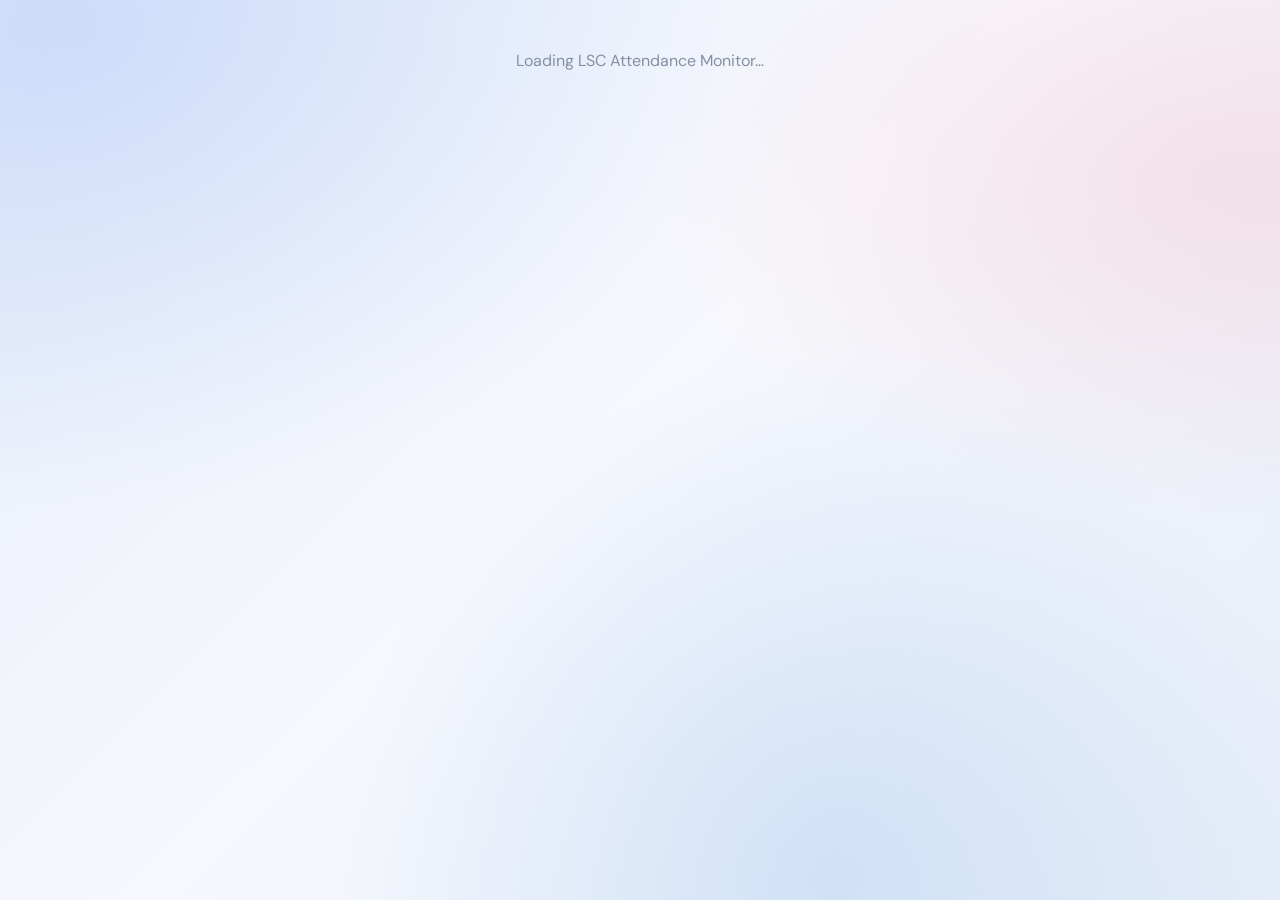
==== login.html @ c64cc346 "Release direct-to-cashier reservation QR scanning and updated navigation: login.html" ====
<!doctype html>
<html lang="en"><head>
<meta charset="UTF-8"><meta name="viewport" content="width=device-width,initial-scale=1">
<meta name="theme-color" content="#152645">
<link rel="icon" type="image/png" href="./assets/lsc-glass-logo.png?v=2">
<meta name="description" content="LSC Official and Class Mayor attendance monitoring portal">
<title>LSC Official & Class Mayor Login | BulSU Laboratory High School</title>
<link rel="preconnect" href="https://fonts.googleapis.com"><link rel="preconnect" href="https://fonts.gstatic.com" crossorigin>
<link href="https://fonts.googleapis.com/css2?family=DM+Sans:wght@400;500;600;700;800&family=Outfit:wght@400;500;600;700;800&display=swap" rel="stylesheet">
<style>
:root{--navy:#152645;--navy2:#20365e;--blue:#3d65df;--blueLight:#eaf0ff;--ink:#19273c;--muted:#738099;--edge:#e4eaf3;--surface:#fff;--bg:#f5f7fb;--green:#159c79;--greenLight:#e9fbf5;--orange:#e18c27;--orangeLight:#fff4e7;--radius:18px;font-family:'DM Sans',system-ui,sans-serif;color:var(--ink)}
*{box-sizing:border-box}body{margin:0;background:var(--bg)}button,input,select{font:inherit}button{cursor:pointer}button:disabled{opacity:.5;cursor:not-allowed}input,select{outline:none}input:focus,select:focus{border-color:var(--blue)!important;box-shadow:0 0 0 3px #3d65df1b}a{color:var(--blue)}
h1,h2,h3,p{margin:0}h1,h2,h3,.brand-title{font-family:Outfit,sans-serif}h1{font-size:32px;letter-spacing:-.8px}h2{font-size:24px;letter-spacing:-.45px}h3{font-size:18px}
.muted{color:var(--muted)}.small{font-size:13px}.tiny{font-size:11px}.eyebrow{font-size:11px;letter-spacing:1.7px;text-transform:uppercase;font-weight:800;color:var(--blue)}.strong{font-weight:800}.mono{font-variant-numeric:tabular-nums;font-feature-settings:'tnum'}
.shell{display:flex;min-height:100vh}.sidebar{width:264px;min-width:264px;background:var(--navy);color:#fff;padding:26px 16px;display:flex;flex-direction:column;gap:28px;position:sticky;top:0;height:100vh}.lsc-logo{height:52px;width:40px;object-fit:contain;display:block;flex:none}.brand{display:flex;align-items:center;gap:12px;padding:5px 12px}.mark{height:44px;width:44px;border-radius:13px;background:linear-gradient(145deg,#fff,#dae6ff);color:#183e85;display:grid;place-items:center;font-family:Outfit;font-size:18px;font-weight:800;box-shadow:0 7px 18px #09162d66;flex-shrink:0}.brand-title{font-size:17px;font-weight:800}.brand-sub{font-size:10px;letter-spacing:.8px;color:#adbddb}.nav-section{color:#89a0c9;padding:8px 13px;font-size:10px;letter-spacing:1.6px;font-weight:800}.nav{display:grid;gap:6px}.nav-btn{background:transparent;border:none;color:#aebcdb;text-align:left;padding:13px 15px;border-radius:11px;display:flex;gap:12px;align-items:center;font-weight:700;font-size:14px;width:100%}.nav-btn:hover{background:#ffffff14;color:#fff}.nav-btn.active{background:#4666bc;color:white}.nav-ico{font-size:18px;width:24px;text-align:center}.sidebar-foot{margin-top:auto;padding:18px 12px;border-top:1px solid #ffffff24}.sidebar-foot .small{color:#aebcdb;line-height:1.5}.side-signout{margin-top:13px;background:#ffffff12;color:#dfe9ff;border:1px solid #ffffff24;border-radius:10px;padding:10px 16px;width:100%;text-align:left}
.main{flex:1;min-width:0}.top{height:82px;background:#fff;border-bottom:1px solid var(--edge);display:flex;justify-content:space-between;align-items:center;padding:0 35px;gap:15px}.top-left{display:flex;align-items:center;gap:10px}.top-title{font-weight:800;font-size:15px}.tag{display:inline-flex;align-items:center;gap:8px;border-radius:99px;background:#eff4fb;color:#425777;padding:9px 13px;font-size:12px;font-weight:800}.tag .dot{width:7px;height:7px;border-radius:50%;background:#27b991}.top-time{font-size:13px;color:#677692;font-weight:700}.content{max-width:1380px;margin:0 auto;padding:32px 36px 50px}.page-header{display:flex;justify-content:space-between;align-items:flex-end;gap:14px;margin-bottom:27px}.page-header p{margin-top:7px;color:var(--muted);font-size:14px}.card{background:var(--surface);border:1px solid var(--edge);border-radius:var(--radius);box-shadow:0 7px 26px #1b34550a}.pad{padding:26px}.btn{border:0;border-radius:11px;background:var(--blue);color:#fff;padding:12px 18px;font-weight:800;display:inline-flex;gap:9px;align-items:center;justify-content:center;font-size:13px}.btn:hover{filter:brightness(.95)}.btn-secondary{background:#edf2fb;color:#345183}.btn-light{background:white;color:var(--navy);border:1px solid #dce4f2}.btn-danger{background:#fff0ef;color:#be3838}.btn-quiet{background:transparent;color:var(--blue)}.field{display:grid;gap:8px;font-size:12px;font-weight:800;color:#647590}.field input,.field select{width:100%;height:46px;background:#fff;border:1px solid #dbe2ee;border-radius:10px;padding:0 14px;color:#213653}.field-row{display:grid;grid-template-columns:1fr 1fr;gap:15px}.form-actions{display:flex;justify-content:flex-end;gap:9px;margin-top:21px}.stats{display:grid;grid-template-columns:repeat(4,1fr);gap:17px}.stat{padding:23px}.stat-ico{height:43px;width:43px;display:grid;place-items:center;background:var(--blueLight);border-radius:12px;color:var(--blue);font-size:20px;margin-bottom:23px}.stat-num{font:800 33px Outfit,sans-serif;letter-spacing:-1px;margin:8px 0}.stat-label{font-size:12px;font-weight:800;color:#77859b}.stat-foot{font-size:11px;color:#8792a7}.two-col{display:grid;grid-template-columns:1.5fr 1fr;gap:20px;margin-top:22px}.section-title{display:flex;align-items:center;justify-content:space-between;gap:12px;margin-bottom:20px}.table-wrap{overflow-x:auto}.table{border-collapse:collapse;width:100%;font-size:13px}.table th{text-align:left;padding:13px 14px;color:#8b97aa;font-size:10px;letter-spacing:1.1px;text-transform:uppercase;background:#f7f9fc;white-space:nowrap}.table td{border-bottom:1px solid #edf0f5;padding:14px;white-space:nowrap}.table tbody tr:last-child td{border-bottom:0}.badge{display:inline-flex;align-items:center;border-radius:999px;padding:6px 11px;background:var(--greenLight);color:#078765;font-weight:800;font-size:11px;letter-spacing:.3px}.badge.out{background:var(--orangeLight);color:#ae6b19}.badge.off{background:#f2f4f7;color:#7e879a}.empty{padding:50px 15px;text-align:center;color:#8490a3}.empty-icon{font-size:40px;margin-bottom:15px}
.kiosk-layout{display:grid;grid-template-columns:minmax(0,1fr) 345px;gap:23px;align-items:start}.kiosk-main{text-align:center;padding:45px clamp(20px,5vw,70px);min-height:560px}.kiosk-icon{width:72px;height:72px;border-radius:19px;display:grid;place-items:center;margin:0 auto 22px;background:#edf3ff;color:#3966de;font-size:30px}.kiosk-main h2{font-size:29px}.kiosk-main>p{margin:10px 0 30px;color:var(--muted);font-size:14px}.id-input{font:800 clamp(24px,3vw,36px) Outfit,sans-serif;text-align:center;letter-spacing:3px;border:2px solid #e3e9f2;width:min(100%,460px);height:80px;border-radius:16px;color:var(--navy);background:#fbfcff}.keypad{display:grid;grid-template-columns:repeat(3,1fr);gap:11px;margin:19px auto 20px;max-width:360px}.key{border:1px solid #e0e6f0;background:#fff;color:#27405d;border-radius:12px;height:54px;font:800 21px Outfit,sans-serif;box-shadow:0 2px 4px #1a33480b}.key:hover{background:#f1f5ff}.key.alt{background:#eef2f8;font-size:14px}.btn-record{height:55px;min-width:260px;font-size:15px}.kiosk-side{padding:25px}.kiosk-side h3{margin-bottom:16px}.info{display:flex;align-items:flex-start;gap:12px;margin-bottom:22px}.info .bubble{height:37px;width:37px;border-radius:10px;background:#edf2fc;color:var(--blue);display:grid;place-items:center;flex:none}.info strong{font-size:13px}.info p{font-size:12px;color:var(--muted);margin-top:5px;line-height:1.6}.result{border-radius:14px;padding:22px;margin:23px auto 0;max-width:470px;text-align:left;background:var(--greenLight);border:1px solid #c4efdf}.result.out{background:var(--orangeLight);border-color:#ffe0b2}.result.err{background:#fff0f0;border-color:#fad7d7}.result .result-title{font:800 23px Outfit}.result .result-meta{font-size:13px;line-height:1.65;margin-top:8px}
.toolbar{display:flex;gap:10px;align-items:end;flex-wrap:wrap;margin-bottom:20px}.toolbar .field{min-width:200px}.toolbar .search{flex:1;min-width:180px}.tools-gap{flex:1}.table-actions{display:flex;gap:6px}.linkbtn{border:0;background:#eef3fc;border-radius:8px;color:#395a9a;font-weight:800;padding:7px 11px;font-size:11px}.notice{border:1px solid #d6e2f4;border-radius:12px;background:#f0f5ff;color:#4b6489;padding:14px 18px;font-size:12px;line-height:1.6}.notice.warn{background:#fff9ed;border-color:#f5e6be;color:#946d2f}.stack{display:grid;gap:17px}.log-ribbon{background:var(--navy);color:#fff;border-radius:16px;padding:25px;display:flex;justify-content:space-between;align-items:center;gap:12px}.log-ribbon p{color:#b0c2e1;font-size:13px;margin-top:8px}.login{min-height:100vh;display:grid;grid-template-columns:1fr 1fr}.login-art .lsc-logo{height:75px;width:56px}.login-art{background:linear-gradient(130deg,#112341,#203e77 65%,#325fc3);color:#fff;min-height:100vh;padding:64px;display:flex;flex-direction:column;justify-content:space-between;position:relative;overflow:hidden}.login-art:after{content:"";width:520px;height:520px;border:90px solid #ffffff0a;border-radius:50%;position:absolute;right:-210px;bottom:-250px}.login-art .big{font:800 clamp(37px,4.5vw,65px)/1.05 Outfit,sans-serif;letter-spacing:-2px;max-width:550px;margin:20px 0}.login-art p{max-width:420px;color:#b8cbea;line-height:1.7}.login-side{min-height:100vh;display:grid;place-items:center;padding:32px}.login-box{width:min(100%,420px)}.login-box h1{margin:16px 0 10px}.login-box>p{color:var(--muted);font-size:14px;line-height:1.6;margin-bottom:28px}.login-box form{display:grid;gap:18px}.login-box .btn{width:100%;height:49px}.login-footer{font-size:11px;color:#8794a9;line-height:1.6;margin-top:23px}.hidden{display:none!important}.hamb{display:none}.modal-backdrop{position:fixed;inset:0;background:#11234185;z-index:20;display:grid;place-items:center;padding:20px}.modal{width:min(100%,530px);max-height:90vh;overflow:auto;background:#fff;border-radius:20px;padding:27px;box-shadow:0 20px 60px #050d1d50}.modal-header{display:flex;align-items:center;justify-content:space-between;margin-bottom:24px}.modal-close{border:0;background:#eef1f7;color:#426080;border-radius:8px;padding:7px 12px}.toast{position:fixed;right:22px;bottom:22px;max-width:400px;z-index:40;background:#1a335c;color:#fff;box-shadow:0 12px 40px #182d4850;border-radius:12px;padding:16px 20px;font-size:13px}.toast.err{background:#ac4141}
@media(max-width:1100px){.stats{grid-template-columns:repeat(2,1fr)}.two-col,.kiosk-layout{grid-template-columns:1fr}.kiosk-side{display:grid;grid-template-columns:repeat(3,1fr);gap:18px}.kiosk-side h3{grid-column:1/-1}.content{padding:28px 22px}.sidebar{width:230px;min-width:230px}}
@media(max-width:760px){.sidebar{position:fixed;z-index:12;transform:translateX(-100%);transition:transform .2s}.sidebar.open{transform:none}.hamb{display:block;background:#eff3fa;border:0;border-radius:10px;padding:9px}.top{padding:0 17px;height:70px}.top .tag{display:none}.content{padding:22px 15px}.page-header{align-items:flex-start;flex-direction:column}.stats{gap:10px}.stat{padding:18px}.stat-num{font-size:28px}.kiosk-main{padding:30px 17px;min-height:0}.kiosk-side{display:block}.login{grid-template-columns:1fr}.login-art{min-height:0;padding:35px 27px}.login-art .big{font-size:29px;letter-spacing:-1px}.login-art p,.login-art .art-bottom{display:none}.login-side{min-height:65vh}.login-box h1{font-size:28px}.field-row{grid-template-columns:1fr}.top-time{font-size:11px}}
[hidden]{display:none!important}
</style>
<link rel="stylesheet" href="./glass.css?v=ios-gearfix-1">
</head><body><div id="app" aria-live="polite"><div class="empty">Loading LSC Attendance Monitor…</div></div>
<script type="module" src="./app.js?v=cashier-direct-qr-v2"></script></body></html>
---- glass.css ----
/* LSC Attendance • Glass Edition. Visual-only layer: no authentication or data logic changes. */
:root{
  --navy:#142b53;--navy2:#193a68;--blue:#315ec8;--blueLight:#e5edff;
  --ink:#172a47;--muted:#62728f;--edge:rgba(255,255,255,.69);--surface:rgba(255,255,255,.64);
  --bg:#e9f0fa;--green:#087f63;--greenLight:rgba(210,247,234,.83);
  --orange:#a65e17;--orangeLight:rgba(255,238,214,.82);--radius:22px;
  --glass-border:1px solid rgba(255,255,255,.77);
  --glass-shadow:0 16px 46px rgba(36,66,117,.105), inset 0 1px 0 rgba(255,255,255,.7);
}
html{scroll-behavior:smooth}
body{
  min-height:100vh;isolation:isolate;color:var(--ink);
  background:radial-gradient(ellipse at 5% 3%,rgba(160,190,250,.38),transparent 39%),
  radial-gradient(ellipse at 97% 20%,rgba(246,171,183,.28),transparent 33%),
  radial-gradient(ellipse at 65% 97%,rgba(153,194,239,.35),transparent 42%),
  linear-gradient(135deg,#e6edf9 0%,#f7f8fd 48%,#e6edf8 100%) fixed;
}
body::before,body::after{content:"";position:fixed;z-index:-1;pointer-events:none;line-height:1;font-family:system-ui;font-weight:400;color:#4e74b7;user-select:none}
body::before{font-size:490px;opacity:.046;top:-230px;right:-150px;transform:rotate(-15deg)}
body::after{font-size:410px;opacity:.038;bottom:-245px;left:-140px;transform:rotate(19deg)}
h1,h2,h3,.brand-title{letter-spacing:-.035em}
h1{font-weight:800} h3{font-weight:750}
.eyebrow{color:#3f62ad;letter-spacing:2px;font-weight:850}
a{color:#3159aa}
button,input,select{transition:box-shadow .2s ease,border-color .2s ease,background-color .2s ease,transform .16s ease}
button:focus-visible,a:focus-visible,input:focus-visible,select:focus-visible{outline:3px solid #b43a57;outline-offset:3px}
button:active:not(:disabled){transform:scale(.98)}
.card,.stat,.modal,.login-box,.live-clock{
  border:var(--glass-border);background:var(--surface);
  box-shadow:var(--glass-shadow);
  -webkit-backdrop-filter:blur(24px) saturate(155%);
  backdrop-filter:blur(24px) saturate(155%);
}
.card{position:relative;overflow:hidden;border-radius:var(--radius)}
.card::before,.stat::before{
  content:"";position:absolute;inset:0 0 auto;height:1px;
  background:linear-gradient(90deg,transparent,rgba(255,255,255,.93),transparent);pointer-events:none
}
.stat:hover,.card:hover{border-color:rgba(255,255,255,.93)}
.btn{border-radius:13px;background:linear-gradient(123deg,#214a9f,#406bd3);color:white;box-shadow:0 8px 19px rgba(42,83,171,.17);font-weight:800}
.btn:hover{filter:brightness(1.045);box-shadow:0 10px 23px rgba(42,83,171,.22)}
.btn-secondary,.btn-light,.btn-quiet{
  background:rgba(245,249,255,.65);color:#294e8f;border:1px solid rgba(255,255,255,.85);
  box-shadow:0 4px 16px rgba(45,76,124,.06)
}
.btn-danger{background:rgba(255,235,238,.85);color:#a92f4b}
.field input,.field select,.id-input,.student-id-field{
  color:#1c3355;background:rgba(255,255,255,.68)!important;
  border:1px solid rgba(161,183,217,.55);
  box-shadow:inset 0 1px 3px rgba(34,67,119,.04)
}
.field input:focus,.field select:focus,.student-id-field:focus,.id-input:focus{
  background:#fff!important;border-color:#446ccb!important;
  box-shadow:0 0 0 4px rgba(58,106,207,.12)!important
}
.notice{background:rgba(237,245,255,.74);border:1px solid rgba(174,199,236,.68);color:#355277;border-radius:14px}
.notice.warn,.station-warning{background:rgba(255,246,229,.86);border:1px solid rgba(221,185,127,.55);color:#82561a}
.badge{background:rgba(211,247,232,.82);color:#07694f}
.badge.out{background:rgba(255,238,207,.88);color:#986015}
.badge.off{background:rgba(230,233,242,.78);color:#657188}
.tag{background:rgba(255,255,255,.59);border:1px solid rgba(255,255,255,.75);color:#35527b}
.tag .dot{box-shadow:0 0 0 4px rgba(31,186,144,.12)}
/* Main application shell */
.shell{gap:14px;padding:12px;align-items:stretch}
.sidebar{
  width:260px;min-width:260px;height:calc(100vh - 24px);top:12px;border-radius:24px;
  padding:25px 14px;overflow-y:auto;
  background:linear-gradient(158deg,rgba(16,41,83,.92),rgba(25,56,106,.83) 65%,rgba(53,77,129,.81));
  border:1px solid rgba(255,255,255,.24);
  box-shadow:0 20px 44px rgba(22,48,90,.22),inset 0 1px 0 rgba(255,255,255,.12);
  -webkit-backdrop-filter:blur(25px);backdrop-filter:blur(25px)
}
.sidebar::after{content:"";position:absolute;right:-76px;bottom:68px;color:rgba(255,255,255,.047);font-size:230px;line-height:1;pointer-events:none}
.sidebar .brand{padding:8px 9px 19px;border-bottom:1px solid rgba(255,255,255,.12)}
.sidebar .brand-title{font-size:17px}
.sidebar .brand-sub{color:#c1d3f2}
.sidebar .lsc-logo{height:59px;width:45px;object-fit:contain;filter:drop-shadow(0 4px 9px rgba(2,16,44,.24))}
.nav-section{color:#b0c8f4;padding-top:15px}
.nav{gap:7px;position:relative;z-index:1}
.nav-btn{color:rgba(228,237,255,.76);border:1px solid transparent;border-radius:13px;padding:13px 14px}
.nav-btn:hover{background:rgba(255,255,255,.14);border-color:rgba(255,255,255,.14);color:white}
.nav-btn.active{background:linear-gradient(110deg,rgba(255,255,255,.25),rgba(255,255,255,.13));border-color:rgba(255,255,255,.25);box-shadow:0 5px 20px rgba(3,22,54,.15),inset 0 1px rgba(255,255,255,.12)}
.nav-ico{color:#d4e5ff}
.sidebar-foot{position:relative;z-index:1;border-color:rgba(255,255,255,.19)}
.sidebar-foot .small{color:#d1def6}
.side-signout{background:rgba(255,255,255,.1);border-color:rgba(255,255,255,.2);color:white}
.main{border-radius:23px;min-width:0}
.top{
  height:74px;position:sticky;top:12px;z-index:9;margin-bottom:5px;
  padding:0 clamp(17px,2.7vw,35px);
  background:rgba(255,255,255,.66);border:1px solid rgba(255,255,255,.8);
  border-radius:19px;box-shadow:0 6px 22px rgba(32,68,115,.07);
  -webkit-backdrop-filter:blur(24px);backdrop-filter:blur(24px)
}
.top-title{font-size:15px;color:#182d4d}
.top-time{color:#687d9c}
.content{padding:31px clamp(16px,2.7vw,38px) 52px}
.page-header{margin-bottom:25px}
.page-header h1{font-size:clamp(26px,2.45vw,37px);color:#172d51}
.page-header p{line-height:1.65;color:#637793}
.stats{gap:16px}
.stat{min-height:183px;padding:24px 24px 22px}
.stat-ico{background:rgba(225,235,255,.77);border:1px solid rgba(255,255,255,.8);color:#355fba;border-radius:14px;margin-bottom:18px}
.stat:nth-child(2) .stat-ico{background:rgba(250,228,233,.8);color:#b63d59}
.stat:nth-child(3) .stat-ico{background:rgba(222,247,239,.8);color:#16856f}
.stat:nth-child(4) .stat-ico{background:rgba(238,227,251,.8);color:#7c58aa}
.stat-num{color:#183660;font-size:36px}
.stat-label{color:#687c99}
.stat-foot{color:#8190a5}
.pad{padding:26px}
.two-col{gap:18px}
.section-title h3{font-size:18px;color:#1c365d}
.table th{background:rgba(230,239,252,.56);color:#536b90}
.table td{border-bottom-color:rgba(166,188,214,.22)}
.table tbody tr:hover{background:rgba(255,255,255,.43)}
.linkbtn{background:rgba(227,239,253,.85);color:#315b9c}
.log-ribbon{
 background:linear-gradient(115deg,rgba(17,48,97,.89),rgba(38,79,148,.85));
 border:1px solid rgba(255,255,255,.34);box-shadow:var(--glass-shadow);
 -webkit-backdrop-filter:blur(17px);backdrop-filter:blur(17px);border-radius:19px
}
.log-ribbon p{color:#d1def3}
.toolbar{align-items:center}
.modal-backdrop{background:rgba(12,28,59,.44);-webkit-backdrop-filter:blur(8px);backdrop-filter:blur(8px)}
.modal{background:rgba(248,251,255,.93);border:1px solid rgba(255,255,255,.9);box-shadow:0 25px 75px rgba(11,35,78,.29)}
.modal-close{background:rgba(223,234,251,.8)}
.toast{background:rgba(25,50,95,.95);border:1px solid rgba(255,255,255,.19);-webkit-backdrop-filter:blur(12px);backdrop-filter:blur(12px)}
/* Email login / Class Mayor / LSC Official portal */
.login{padding:clamp(12px,2vw,28px);gap:clamp(12px,1.4vw,21px);min-height:100vh;align-items:stretch;grid-template-columns:minmax(0,1fr) minmax(0,1fr)}
.login-art{
  min-height:calc(100vh - 2 * clamp(12px,2vw,28px));border-radius:28px;
  background:radial-gradient(circle at 77% 15%,rgba(227,113,144,.29),transparent 35%),
  linear-gradient(137deg,rgba(17,42,83,.96),rgba(36,65,116,.86) 62%,rgba(56,81,126,.76));
  border:1px solid rgba(255,255,255,.28);box-shadow:0 23px 57px rgba(15,46,98,.18);
  -webkit-backdrop-filter:blur(26px);backdrop-filter:blur(26px);
  padding:clamp(28px,5vw,74px)
}
.login-art:before{content:"";font-size:400px;position:absolute;right:-125px;top:20%;line-height:1;color:rgba(255,255,255,.065);pointer-events:none}
.login-art:after{border-width:52px;border-color:rgba(255,255,255,.05);width:410px;height:410px}
.login-art .lsc-logo{height:93px;width:72px;filter:drop-shadow(0 9px 12px rgba(0,0,0,.25))}
.login-art .brand-sub{color:#c7dcfa}
.login-art .big{font-size:clamp(40px,4.4vw,68px);letter-spacing:-2.6px;color:#f7fbff;text-shadow:0 3px 30px rgba(5,22,54,.12)}
.login-art p{color:#d4e1f5;font-size:15px}
.login-side{min-height:0;padding:clamp(16px,3vw,42px)}
.login-box{width:min(100%,480px);padding:clamp(26px,3.3vw,47px);border-radius:27px;background:rgba(255,255,255,.55);box-shadow:0 21px 54px rgba(34,65,117,.12),inset 0 1px rgba(255,255,255,.88)}
.login-box h1{font-size:clamp(29px,2.9vw,41px);color:#162c4c}
.login-box>p{color:#637996}
.login-box form{gap:18px}
.login-box .field input{height:53px;border-radius:13px}
.login-box .btn{height:52px;border-radius:13px}
.login-footer{color:#617894}
.login-box .eyebrow{color:#a03454}
/* Attendance terminal */
body.student-site{
 background:radial-gradient(ellipse at 10% 8%,rgba(176,201,249,.39),transparent 42%),
 radial-gradient(ellipse at 92% 85%,rgba(241,176,192,.34),transparent 43%),
 linear-gradient(138deg,#e9eff9,#f8f9fd 55%,#e4ebf8) fixed
}
.student-header{
  width:calc(100% - clamp(24px,4vw,60px));height:83px;
  margin:clamp(12px,2vw,22px) auto 0;padding:0 clamp(17px,3.4vw,47px);
  border-radius:22px;border:1px solid rgba(255,255,255,.88);
  background:rgba(255,255,255,.64);box-shadow:var(--glass-shadow);
  -webkit-backdrop-filter:blur(25px);backdrop-filter:blur(25px)
}
.student-header .brand-title{color:#183052}
.student-header .brand-sub{color:#6e81a0}
.student-header .lsc-logo{width:46px;height:62px;filter:drop-shadow(0 5px 8px rgba(37,54,96,.18))}
.header-links a{
 display:inline-flex;gap:7px;align-items:center;padding:12px 17px;border-radius:13px;
 color:#284b86;border:1px solid rgba(255,255,255,.82);background:rgba(255,255,255,.47);
 box-shadow:0 4px 14px rgba(43,65,109,.06)
}
.header-links a:hover{background:rgba(255,255,255,.85)}
.student-wrap{width:min(1210px,calc(100% - 44px));margin:47px auto 70px}
.student-hero{margin-bottom:28px}
.student-hero h1{font-size:clamp(35px,4vw,51px);color:#15345e;letter-spacing:-1.9px}
.student-hero p{color:#667d9a;font-size:15px}
.live-clock{background:rgba(255,255,255,.59);padding:15px 21px;border-radius:17px}
.live-clock strong{color:#1a3761;font-size:20px}
.student-grid{grid-template-columns:minmax(0,1.38fr) minmax(300px,.82fr);gap:23px;align-items:start}
.entry-card{padding:clamp(26px,4.2vw,56px) clamp(20px,4.6vw,65px) 34px;border-radius:28px}
.entry-card::after{content:"";position:absolute;top:-142px;left:-124px;font-size:330px;line-height:1;color:rgba(38,80,157,.027);pointer-events:none}
.entry-avatar.logo-avatar{
 width:90px;height:105px;border-radius:24px;
 background:rgba(255,255,255,.45);border:1px solid rgba(255,255,255,.82);
 box-shadow:0 9px 24px rgba(48,76,128,.09)
}
.logo-avatar img{width:79px;height:99px;object-fit:contain}
.entry-head{font-size:clamp(24px,2.8vw,31px);color:#19375f}
.entry-desc{color:#7387a3;max-width:410px;margin:13px auto 26px}
.student-id-field{height:76px!important;border-radius:16px;font-size:clamp(26px,3vw,35px);letter-spacing:3px}
.entry-card .keypad{margin:20px auto;gap:10px}
.entry-card .key{
 height:53px;background:rgba(255,255,255,.58);border:1px solid rgba(255,255,255,.84);
 color:#20426f;border-radius:13px;box-shadow:0 4px 14px rgba(50,82,134,.06)
}
.entry-card .key:hover{background:rgba(246,250,255,.96);box-shadow:0 7px 17px rgba(48,82,140,.11)}
.entry-card .key.alt{background:rgba(215,228,248,.46)}
.submit-record{width:min(100%,360px);height:57px;border-radius:15px;font-size:14px}
.entry-note{color:#7587a1}
.side-panel{padding:clamp(22px,2.8vw,34px);border-radius:27px}
.side-panel h3{font-size:21px}
.status-panel{background:rgba(234,241,254,.62);border:1px solid rgba(255,255,255,.82);border-radius:17px;padding:21px}
.status-panel .label{color:#637ca3}
.status-panel p{color:#647a97}
.status-dot{box-shadow:0 0 0 4px rgba(225,167,71,.13)}
.status-dot.ok{box-shadow:0 0 0 4px rgba(32,174,121,.13)}
.step-num{background:rgba(223,233,253,.73);border:1px solid rgba(255,255,255,.78);color:#365fa8}
.step p{color:#71849f}
.teacher-link{border-radius:13px;border:1px solid rgba(255,255,255,.84);background:rgba(229,237,254,.63);color:#2d518f}
.student-footer{color:#7183a0}
.station-warning{border-radius:15px}
.result{background:rgba(211,245,232,.82);border-color:rgba(119,194,158,.45)}
.result.out{background:rgba(255,237,209,.84)}
.result.err{background:rgba(255,229,233,.88)}
/* Fallbacks and responsive behavior */
@supports not ((-webkit-backdrop-filter:blur(1px)) or (backdrop-filter:blur(1px))){
 .card,.stat,.login-box,.student-header,.live-clock,.top{background:#f5f8fe}
 .sidebar,.login-art{background:#1e3b69}
}
@media(max-width:1100px){
 .sidebar{width:228px;min-width:228px}
 .student-grid{grid-template-columns:minmax(0,1fr) minmax(265px,.8fr)}
}
@media(max-width:850px){
 .student-grid{grid-template-columns:1fr}
 .side-panel{max-width:none}
 .student-wrap{margin:28px auto}
 .entry-card{padding:30px 23px}
 .login{grid-template-columns:1fr}
 .login-art{min-height:240px;padding:30px;border-radius:24px}
 .login-art .big{font-size:36px}
 .login-side{padding:15px 0;min-height:0}
 .login-box{width:min(100%,620px);padding:26px}
}
@media(max-width:760px){
 .shell{padding:8px;gap:0}
 .sidebar{top:8px;left:8px;height:calc(100vh - 16px);border-radius:21px}
 .top{top:8px;height:69px;padding:0 15px}
 .content{padding:23px 7px 45px}
 .hamb{background:rgba(255,255,255,.6);border:1px solid rgba(255,255,255,.84);border-radius:12px}
 .stats{gap:10px}
 .stat{padding:18px;min-height:170px}
 .stat-num{font-size:30px}
 .page-header h1{font-size:28px}
 .login{padding:9px;gap:11px}
 .login-art{min-height:235px}
 .login-art .big{font-size:32px;letter-spacing:-1.4px}
}
@media(max-width:540px){
 body::before{font-size:250px;right:-115px;top:-95px}
 body::after{font-size:270px;left:-140px}
 .student-header{width:calc(100% - 20px);height:75px;padding:0 13px}
 .student-header .lsc-logo{width:38px;height:51px}
 .student-header .brand-sub{display:none}
 .header-links a{padding:10px;font-size:11px}
 .student-wrap{width:calc(100% - 20px)}
 .student-hero{display:block}
 .student-hero h1{font-size:36px}
 .live-clock{margin-top:19px;max-width:max-content}
 .entry-card{padding:29px 16px 28px}
 .entry-head{font-size:26px}
 .student-id-field{height:67px!important;font-size:25px;letter-spacing:2px}
 .entry-card .key{height:50px}
 .side-panel{padding:23px}
 .login-art{padding:26px 21px}
 .login-art .big{font-size:29px}
 .login-side{padding:0}
 .login-box{padding:25px 21px}
 .stats{grid-template-columns:repeat(2,minmax(0,1fr))}
 .stat-label{font-size:11px}
}
@media(prefers-reduced-motion:reduce){html{scroll-behavior:auto}button,input,select{transition:none}*{animation:none!important}}


/* LSC SVG navigation icons: consistent sizing across the glass sidebar */
.nav .nav-btn{gap:11px;min-height:54px;display:flex;align-items:center;text-decoration:none}
.nav .nav-ico{width:34px;height:34px;min-width:34px;display:inline-flex;align-items:center;justify-content:center;border-radius:10px;color:#deebff;background:rgba(240,246,255,.075);border:1px solid rgba(255,255,255,.085);transition:background .18s ease,color .18s ease,transform .18s ease}
.nav .outline-icon{display:block;width:20px;height:20px;stroke:currentColor;flex:none}
.nav-btn:hover .nav-ico{background:rgba(255,255,255,.18);color:#fff;transform:translateY(-1px)}
.nav-btn.active .nav-ico{color:#fff;background:rgba(255,255,255,.22);border-color:rgba(255,255,255,.19);box-shadow:inset 0 1px 0 rgba(255,255,255,.15)}
.nav-external{margin-left:auto;color:#d6e5ff;display:inline-flex;align-items:center;justify-content:center;opacity:.8}
.nav-external .outline-icon{width:15px;height:15px}
.side-signout{display:flex;align-items:center;gap:12px;min-height:44px;font-weight:700}
.side-signout .outline-icon{width:19px;height:19px;flex:none}
.hamb{align-items:center;justify-content:center}
.hamb .outline-icon{display:block;width:21px;height:21px}
@media(max-width:760px){.hamb{display:inline-flex;min-height:41px;min-width:41px}}
@media(prefers-reduced-motion:reduce){.nav .nav-ico{transition:none}.nav-btn:hover .nav-ico{transform:none}}


/* LSC subtle motion system v1.2.3 — progressive enhancement, no impact on attendance logic */
@keyframes lsc-rise-in {
 from {opacity:0;transform:translate3d(0,16px,0)}
 to {opacity:1;transform:translate3d(0,0,0)}
}
@keyframes lsc-card-in {
 from {opacity:0;transform:translate3d(0,10px,0) scale(.987)}
 to {opacity:1;transform:translate3d(0,0,0) scale(1)}
}
@keyframes lsc-confirm-in {
 0% {opacity:0;transform:translate3d(0,12px,0) scale(.97)}
 70% {opacity:1;transform:translate3d(0,-2px,0) scale(1.007)}
 100% {opacity:1;transform:translate3d(0,0,0) scale(1)}
}
@keyframes lsc-online-pulse {
 0%,100%{box-shadow:0 0 0 3px rgba(32,174,121,.13)}
 50%{box-shadow:0 0 0 7px rgba(32,174,121,.06)}
}
@keyframes lsc-soft-gear {
 from{transform:rotate(-4deg)}
 to{transform:rotate(8deg)}
}
@media (prefers-reduced-motion:no-preference){
 /* Initial entrance: students see the input immediately; no blocking splash screen. */
 .student-header{animation:lsc-rise-in .42s ease-out both}
 .student-hero{animation:lsc-rise-in .48s .07s ease-out both}
 .student-grid>.entry-card{animation:lsc-card-in .54s .12s cubic-bezier(.2,.85,.3,1) both}
 .student-grid>.side-panel{animation:lsc-card-in .54s .21s cubic-bezier(.2,.85,.3,1) both}
 .login-art{animation:lsc-rise-in .5s ease-out both}
 .login-box{animation:lsc-card-in .49s .09s cubic-bezier(.2,.85,.3,1) both}
 /* Page transitions only on route changes, never on every directory search keystroke. */
 .content.page-enter .page-header{animation:lsc-rise-in .32s ease-out both}
 .content.page-enter .stats>.stat{animation:lsc-card-in .37s cubic-bezier(.2,.85,.3,1) both}
 .content.page-enter .stats>.stat:nth-child(1){animation-delay:.05s}
 .content.page-enter .stats>.stat:nth-child(2){animation-delay:.09s}
 .content.page-enter .stats>.stat:nth-child(3){animation-delay:.13s}
 .content.page-enter .stats>.stat:nth-child(4){animation-delay:.17s}
 .content.page-enter .two-col>.card,
 .content.page-enter>.card,
 .content.page-enter .two-col>.stack{animation:lsc-card-in .39s .09s ease-out both}
 /* Feedback animation runs after the real, server-confirmed response appears. */
 #confirmation .result{animation:lsc-confirm-in .35s cubic-bezier(.18,.86,.24,1.04) both}
 .toast{animation:lsc-confirm-in .3s cubic-bezier(.18,.86,.24,1.04) both}
 .status-dot.ok{animation:lsc-online-pulse 2.9s ease-in-out infinite}
 /* Hover effects require a mouse/trackpad, so touch devices don't get stuck lifted. */
 @media (hover:hover) and (pointer:fine){
  .card,.stat{transition:transform .24s ease,box-shadow .25s ease,border-color .22s ease}
  .card:hover,.stat:hover{transform:translate3d(0,-3px,0);box-shadow:0 19px 42px rgba(34,69,121,.13),inset 0 1px 0 rgba(255,255,255,.7)}
  .nav .nav-btn{transition:transform .2s ease,background .2s ease,color .2s ease,border-color .2s ease}
  .nav .nav-btn:hover{transform:translate3d(3px,0,0)}
  .btn:not(:disabled):hover,.header-links a:hover{transform:translate3d(0,-2px,0)}
  .entry-card .key:not(:disabled):hover{transform:translate3d(0,-2px,0)}
  .entry-avatar.logo-avatar:hover img{transform:scale(1.045)}
 }
 .btn,.header-links a,.entry-card .key,.entry-avatar.logo-avatar img{transition:transform .18s ease,box-shadow .2s ease,background-color .2s ease,filter .2s ease}
 .entry-card .key:active:not(:disabled){transform:scale(.945)}
 .btn:active:not(:disabled){transform:scale(.985)}
 @media (min-width:900px) and (hover:hover){
  body::before{animation:lsc-soft-gear 26s ease-in-out infinite alternate}
 }
}
@media (prefers-reduced-motion:reduce){
 .student-header,.student-hero,.student-grid>.card,.login-art,.login-box,
 .content.page-enter .page-header,.content.page-enter .stat,.content.page-enter .card,
 .content.page-enter .stack,#confirmation .result,.toast,.status-dot.ok,body::before{animation:none!important}
 .card,.stat,.btn,.nav .nav-btn,.entry-card .key,.header-links a{transition:none!important;transform:none!important}
}


/* Foundation Week Passport • private participation studio */
.fw-pulse{display:grid;grid-template-columns:repeat(3,minmax(0,1fr));gap:16px;margin:0 0 20px}
.fw-metric{padding:24px;min-height:142px;display:flex;flex-direction:column;gap:7px}
.fw-metric>span{font-size:12px;font-weight:750;color:#55709b}
.fw-metric>strong{font-size:34px;line-height:1.25;color:#19385f;letter-spacing:-.04em}
.fw-metric>small{color:#6b7e9b;font-size:12px}
.fw-layout{margin-top:0;grid-template-columns:1fr 1fr;align-items:start}
.fw-activities{display:flex;flex-direction:column;gap:9px}
.fw-activity{
 display:flex;justify-content:space-between;align-items:center;gap:12px;text-align:left;width:100%;
 border:1px solid rgba(151,178,214,.42);background:rgba(255,255,255,.55);
 border-radius:15px;padding:16px;color:#19385f;cursor:pointer
}
.fw-activity:hover{border-color:rgba(59,107,188,.5);background:rgba(246,249,255,.95)}
.fw-activity.chosen{border-color:rgba(61,103,190,.69);background:rgba(226,237,255,.72);box-shadow:0 0 0 3px rgba(88,137,216,.09)}
.fw-activity>span:first-child{min-width:0;display:flex;flex-direction:column;gap:5px}
.fw-activity strong{font-size:14px;font-weight:800;overflow-wrap:anywhere}
.fw-activity small{color:#6c7e9d;font-size:12px}
.fw-activity-count{font-size:11px;font-weight:800;white-space:nowrap;border-radius:100px;background:rgba(216,231,255,.8);color:#2e548f;padding:7px 11px}
.fw-banner{display:flex;flex-direction:column;gap:6px;padding:17px 19px;border-radius:16px;
 background:linear-gradient(114deg,rgba(26,57,115,.92),rgba(60,90,158,.84));color:white;margin-bottom:19px}
.fw-banner strong{font-size:16px}
.fw-banner span{font-size:12px;color:#d8e5ff}
.fw-progress{margin-top:20px;display:flex;flex-direction:column;gap:7px}
.fw-progress-track{height:10px;background:rgba(207,219,241,.78);border-radius:20px;overflow:hidden}
.fw-progress-track>span{display:block;height:100%;min-width:0;background:linear-gradient(90deg,#355ac0,#78a5eb);border-radius:20px}
.fw-manager{margin:19px 0}
.fw-manager>.card{max-width:690px}
.fw-manage{display:flex;align-items:center;justify-content:space-between;flex-wrap:wrap;gap:11px;margin:17px 0}
.fw-manage span{font-size:12px;color:#456083}
.fw-actions{display:flex;gap:7px;flex-wrap:wrap}
.fw-log{margin-top:22px}
.fw-log .table-wrap{overflow-x:auto}
.fw-log .table{min-width:690px}
@media(max-width:1030px){.fw-layout{grid-template-columns:1fr}.fw-pulse{grid-template-columns:repeat(3,minmax(0,1fr))}}
@media(max-width:680px){.fw-pulse{grid-template-columns:1fr}.fw-metric{min-height:110px;padding:18px}.fw-activity{flex-wrap:wrap}.fw-log .section-title{align-items:flex-start;gap:12px;flex-wrap:wrap}}


/* Foundation Week Passport launch banner */
.fw-dash-callout{
 display:flex;align-items:center;justify-content:space-between;gap:20px;flex-wrap:wrap;
 padding:22px 27px;margin:0 0 21px;border-radius:22px;color:#fff;
 background:radial-gradient(circle at 94% 0%,rgba(216,116,143,.24),transparent 44%),
 linear-gradient(125deg,rgba(22,52,108,.97),rgba(47,84,154,.90));
 border:1px solid rgba(255,255,255,.29);box-shadow:0 15px 40px rgba(24,56,110,.17);
}
.fw-dash-copy{flex:1;min-width:220px}
.fw-dash-copy .eyebrow{color:#aec5fa;font-size:11px;letter-spacing:1.6px}
.fw-dash-copy h3{font-size:22px;margin:8px 0 6px;color:white}
.fw-dash-copy p{color:#e2ecff;font-size:13px;line-height:1.5;margin:4px 0 6px}
.fw-dash-copy small{color:#b5ccef;font-size:11px}
.fw-dash-callout .btn{flex-shrink:0}
@media(max-width:680px){.fw-dash-callout{padding:20px}.fw-dash-callout .btn{width:100%}}


/* Private personal event passport and positive participation milestones */
.fw-profile-tools{border-top:1px solid rgba(141,169,211,.28);margin-top:23px;padding-top:20px}
.fw-profile-tools h4{font-size:16px;color:#1d385f;margin:0 0 5px}
.fw-lookup{display:flex;gap:9px;align-items:end;margin-top:14px;flex-wrap:wrap}
.fw-lookup .field{flex:1;min-width:170px}
.fw-lookup button{height:45px;flex:none}
.fw-profile-card{background:rgba(244,249,255,.78);border:1px solid rgba(156,185,224,.55);border-radius:17px;margin-top:16px;padding:19px}
.fw-profile-card>strong{display:block;font-size:17px;color:#1a3967}
.fw-profile-card>span{display:block;color:#607a9a;font-size:12px;margin:4px 0 14px}
.fw-badges{display:flex;gap:7px;flex-wrap:wrap;margin-bottom:12px}
.fw-badges>span{border:1px solid rgba(156,172,201,.33);border-radius:100px;padding:7px 10px;font-size:11px;color:#8a95a6;background:rgba(232,234,241,.5)}
.fw-badges>span.earned{color:#865019;background:rgba(255,228,173,.75);border-color:rgba(215,175,104,.52);font-weight:800}
.fw-stamp-list{display:flex;flex-direction:column;gap:7px;margin-top:12px}
.fw-stamp-list>div{display:flex;justify-content:space-between;gap:9px;border-radius:9px;background:rgba(255,255,255,.57);padding:9px 11px;font-size:12px}
.fw-stamp-list>div small{color:#6c80a0}
@media(max-width:650px){.fw-lookup button{width:100%}}


/* iOS / Messenger WebView hotfix: never use emoji as large decorative artwork. */
body::before,body::after{content:none!important;display:none!important;animation:none!important}
.sidebar::after{
 content:"";font-size:0;line-height:0;top:auto;bottom:55px;right:-65px;
 width:170px;height:170px;border:22px solid rgba(255,255,255,.048);
 border-radius:50%;box-sizing:border-box;color:transparent;background:transparent;
 pointer-events:none;z-index:0
}
.login-art::before{
 content:"";font-size:0;line-height:0;top:24%;right:-90px;
 width:200px;height:200px;border:28px solid rgba(255,255,255,.047);
 border-radius:50%;box-sizing:border-box;color:transparent;background:transparent;
 pointer-events:none
}
.login-art>*{position:relative;z-index:1}
.entry-card::after{
 content:"";font-size:0;line-height:0;top:-75px;left:-75px;
 width:150px;height:150px;border:22px solid rgba(38,80,157,.025);
 border-radius:50%;box-sizing:border-box;color:transparent;pointer-events:none
}
.lsc-nav-backdrop,.lsc-mobile-close{display:none}
@media(max-width:760px){
 html,body{max-width:100%;overflow-x:hidden}
 .sidebar{
  width:min(300px,calc(100vw - 44px));min-width:0;max-width:calc(100vw - 44px);
  top:8px;left:8px;right:auto;bottom:auto;z-index:31;
  height:calc(100vh - 16px);height:calc(100dvh - 16px);
  max-height:calc(100dvh - 16px);
  padding:19px 13px;overflow-y:auto;overflow-x:hidden;overscroll-behavior:contain;
  -webkit-overflow-scrolling:touch;
  visibility:hidden;pointer-events:none;
  transform:translate3d(calc(-100% - 18px),0,0);
  transition:transform .24s ease,visibility .24s
 }
 .sidebar.open{visibility:visible;pointer-events:auto;transform:translate3d(0,0,0)}
 .lsc-nav-backdrop{
  display:block;position:fixed;inset:0;z-index:30;
  background:rgba(13,28,56,.48);
  -webkit-backdrop-filter:blur(4px);backdrop-filter:blur(4px);
  opacity:0;pointer-events:none;visibility:hidden;
  transition:opacity .23s ease,visibility .23s
 }
 body.lsc-menu-open .lsc-nav-backdrop{opacity:1;pointer-events:auto;visibility:visible}
 body.lsc-menu-open{overflow:hidden}
 .lsc-mobile-close{
  display:inline-flex;align-items:center;justify-content:center;
  width:36px;height:36px;border:1px solid rgba(255,255,255,.22);
  border-radius:11px;background:rgba(255,255,255,.12);color:white;
  position:absolute;right:16px;top:16px;z-index:4;cursor:pointer
 }
 .lsc-mobile-close svg{width:18px;height:18px}
 .sidebar .brand{padding-right:37px;gap:9px}
 .sidebar .brand-title{font-size:15px;line-height:1.25}
 .sidebar .brand-sub{font-size:9px;line-height:1.5;letter-spacing:.2px}
 .sidebar .nav-btn{font-size:13px;line-height:1.4;min-height:50px;overflow-wrap:anywhere}
 .sidebar .nav-ico{flex:0 0 34px}
 .sidebar-foot{overflow-wrap:anywhere}
 .sidebar::after,.login-art::before,.entry-card::after{display:none!important}
 .login-art{isolation:isolate;overflow:hidden}
 .login-art .brand,.login-art .big,.login-art p{position:relative;z-index:2}
 .login-art .big{max-width:100%}
 .login-art::after{opacity:.40;pointer-events:none}
 .login-side,.login-box{min-width:0}
}
@media(max-width:400px){
 .sidebar{width:min(292px,calc(100vw - 35px));max-width:calc(100vw - 35px)}
 .login-art{padding:23px 20px}
 .login-art .big{font-size:clamp(26px,7vw,31px)}
 .login-box{padding:22px 18px}
 .login-box .btn{white-space:normal;text-align:center}
}
@media(prefers-reduced-motion:reduce){.sidebar,.lsc-nav-backdrop{transition:none!important}}
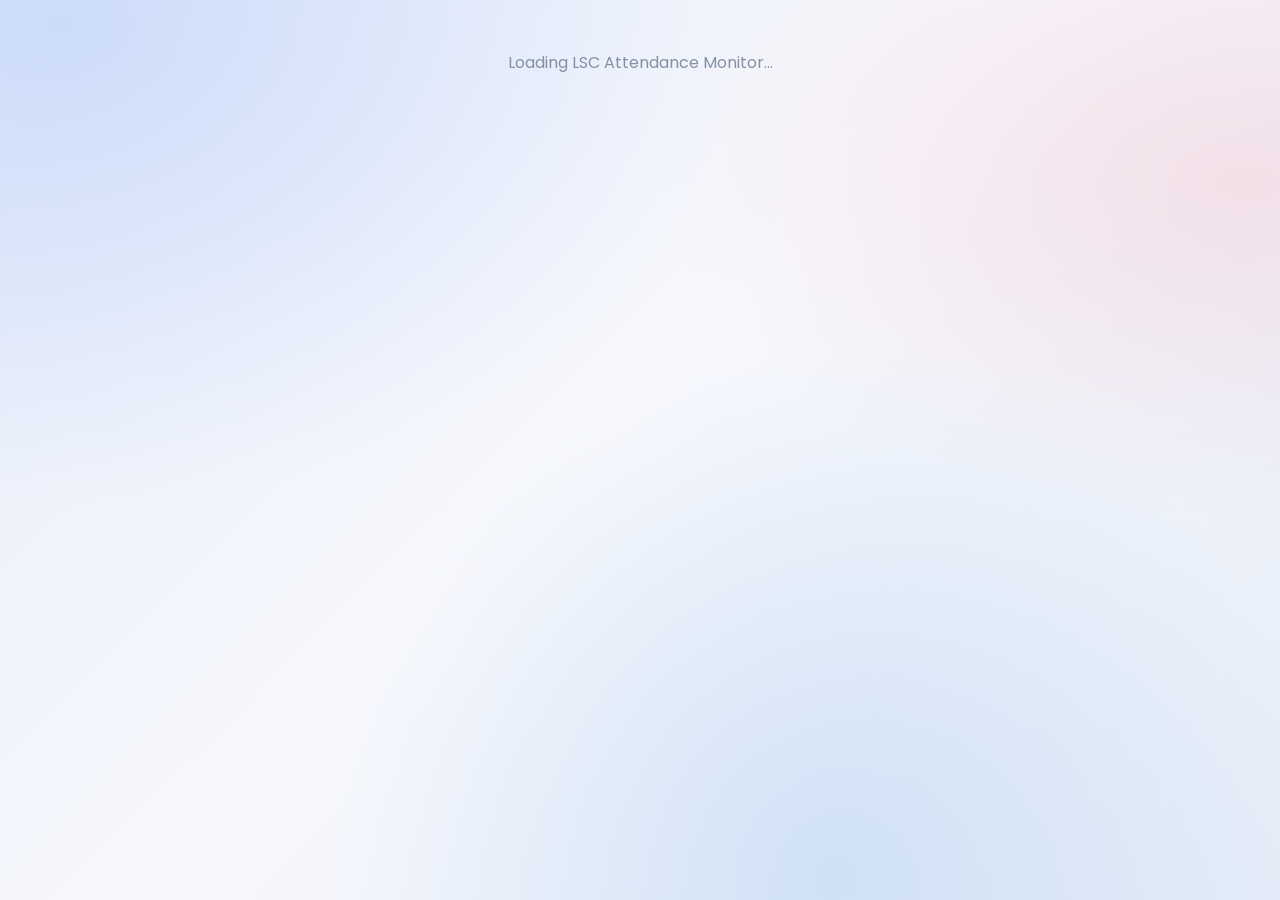
==== commit d22647a2: "Use Poppins as the site-wide font" ====
--- a/login.html
+++ b/login.html
@@ -6,20 +6,20 @@
 <meta name="description" content="LSC Official and Class Mayor attendance monitoring portal">
 <title>LSC Official & Class Mayor Login | BulSU Laboratory High School</title>
 <link rel="preconnect" href="https://fonts.googleapis.com"><link rel="preconnect" href="https://fonts.gstatic.com" crossorigin>
-<link href="https://fonts.googleapis.com/css2?family=DM+Sans:wght@400;500;600;700;800&family=Outfit:wght@400;500;600;700;800&display=swap" rel="stylesheet">
+<link href="https://fonts.googleapis.com/css2?family=Poppins:wght@400;500;600;700;800&display=swap" rel="stylesheet">
 <style>
-:root{--navy:#152645;--navy2:#20365e;--blue:#3d65df;--blueLight:#eaf0ff;--ink:#19273c;--muted:#738099;--edge:#e4eaf3;--surface:#fff;--bg:#f5f7fb;--green:#159c79;--greenLight:#e9fbf5;--orange:#e18c27;--orangeLight:#fff4e7;--radius:18px;font-family:'DM Sans',system-ui,sans-serif;color:var(--ink)}
+:root{--navy:#152645;--navy2:#20365e;--blue:#3d65df;--blueLight:#eaf0ff;--ink:#19273c;--muted:#738099;--edge:#e4eaf3;--surface:#fff;--bg:#f5f7fb;--green:#159c79;--greenLight:#e9fbf5;--orange:#e18c27;--orangeLight:#fff4e7;--radius:18px;font-family:'Poppins',system-ui,sans-serif;color:var(--ink)}
 *{box-sizing:border-box}body{margin:0;background:var(--bg)}button,input,select{font:inherit}button{cursor:pointer}button:disabled{opacity:.5;cursor:not-allowed}input,select{outline:none}input:focus,select:focus{border-color:var(--blue)!important;box-shadow:0 0 0 3px #3d65df1b}a{color:var(--blue)}
-h1,h2,h3,p{margin:0}h1,h2,h3,.brand-title{font-family:Outfit,sans-serif}h1{font-size:32px;letter-spacing:-.8px}h2{font-size:24px;letter-spacing:-.45px}h3{font-size:18px}
+h1,h2,h3,p{margin:0}h1,h2,h3,.brand-title{font-family:Poppins,sans-serif}h1{font-size:32px;letter-spacing:-.8px}h2{font-size:24px;letter-spacing:-.45px}h3{font-size:18px}
 .muted{color:var(--muted)}.small{font-size:13px}.tiny{font-size:11px}.eyebrow{font-size:11px;letter-spacing:1.7px;text-transform:uppercase;font-weight:800;color:var(--blue)}.strong{font-weight:800}.mono{font-variant-numeric:tabular-nums;font-feature-settings:'tnum'}
-.shell{display:flex;min-height:100vh}.sidebar{width:264px;min-width:264px;background:var(--navy);color:#fff;padding:26px 16px;display:flex;flex-direction:column;gap:28px;position:sticky;top:0;height:100vh}.lsc-logo{height:52px;width:40px;object-fit:contain;display:block;flex:none}.brand{display:flex;align-items:center;gap:12px;padding:5px 12px}.mark{height:44px;width:44px;border-radius:13px;background:linear-gradient(145deg,#fff,#dae6ff);color:#183e85;display:grid;place-items:center;font-family:Outfit;font-size:18px;font-weight:800;box-shadow:0 7px 18px #09162d66;flex-shrink:0}.brand-title{font-size:17px;font-weight:800}.brand-sub{font-size:10px;letter-spacing:.8px;color:#adbddb}.nav-section{color:#89a0c9;padding:8px 13px;font-size:10px;letter-spacing:1.6px;font-weight:800}.nav{display:grid;gap:6px}.nav-btn{background:transparent;border:none;color:#aebcdb;text-align:left;padding:13px 15px;border-radius:11px;display:flex;gap:12px;align-items:center;font-weight:700;font-size:14px;width:100%}.nav-btn:hover{background:#ffffff14;color:#fff}.nav-btn.active{background:#4666bc;color:white}.nav-ico{font-size:18px;width:24px;text-align:center}.sidebar-foot{margin-top:auto;padding:18px 12px;border-top:1px solid #ffffff24}.sidebar-foot .small{color:#aebcdb;line-height:1.5}.side-signout{margin-top:13px;background:#ffffff12;color:#dfe9ff;border:1px solid #ffffff24;border-radius:10px;padding:10px 16px;width:100%;text-align:left}
-.main{flex:1;min-width:0}.top{height:82px;background:#fff;border-bottom:1px solid var(--edge);display:flex;justify-content:space-between;align-items:center;padding:0 35px;gap:15px}.top-left{display:flex;align-items:center;gap:10px}.top-title{font-weight:800;font-size:15px}.tag{display:inline-flex;align-items:center;gap:8px;border-radius:99px;background:#eff4fb;color:#425777;padding:9px 13px;font-size:12px;font-weight:800}.tag .dot{width:7px;height:7px;border-radius:50%;background:#27b991}.top-time{font-size:13px;color:#677692;font-weight:700}.content{max-width:1380px;margin:0 auto;padding:32px 36px 50px}.page-header{display:flex;justify-content:space-between;align-items:flex-end;gap:14px;margin-bottom:27px}.page-header p{margin-top:7px;color:var(--muted);font-size:14px}.card{background:var(--surface);border:1px solid var(--edge);border-radius:var(--radius);box-shadow:0 7px 26px #1b34550a}.pad{padding:26px}.btn{border:0;border-radius:11px;background:var(--blue);color:#fff;padding:12px 18px;font-weight:800;display:inline-flex;gap:9px;align-items:center;justify-content:center;font-size:13px}.btn:hover{filter:brightness(.95)}.btn-secondary{background:#edf2fb;color:#345183}.btn-light{background:white;color:var(--navy);border:1px solid #dce4f2}.btn-danger{background:#fff0ef;color:#be3838}.btn-quiet{background:transparent;color:var(--blue)}.field{display:grid;gap:8px;font-size:12px;font-weight:800;color:#647590}.field input,.field select{width:100%;height:46px;background:#fff;border:1px solid #dbe2ee;border-radius:10px;padding:0 14px;color:#213653}.field-row{display:grid;grid-template-columns:1fr 1fr;gap:15px}.form-actions{display:flex;justify-content:flex-end;gap:9px;margin-top:21px}.stats{display:grid;grid-template-columns:repeat(4,1fr);gap:17px}.stat{padding:23px}.stat-ico{height:43px;width:43px;display:grid;place-items:center;background:var(--blueLight);border-radius:12px;color:var(--blue);font-size:20px;margin-bottom:23px}.stat-num{font:800 33px Outfit,sans-serif;letter-spacing:-1px;margin:8px 0}.stat-label{font-size:12px;font-weight:800;color:#77859b}.stat-foot{font-size:11px;color:#8792a7}.two-col{display:grid;grid-template-columns:1.5fr 1fr;gap:20px;margin-top:22px}.section-title{display:flex;align-items:center;justify-content:space-between;gap:12px;margin-bottom:20px}.table-wrap{overflow-x:auto}.table{border-collapse:collapse;width:100%;font-size:13px}.table th{text-align:left;padding:13px 14px;color:#8b97aa;font-size:10px;letter-spacing:1.1px;text-transform:uppercase;background:#f7f9fc;white-space:nowrap}.table td{border-bottom:1px solid #edf0f5;padding:14px;white-space:nowrap}.table tbody tr:last-child td{border-bottom:0}.badge{display:inline-flex;align-items:center;border-radius:999px;padding:6px 11px;background:var(--greenLight);color:#078765;font-weight:800;font-size:11px;letter-spacing:.3px}.badge.out{background:var(--orangeLight);color:#ae6b19}.badge.off{background:#f2f4f7;color:#7e879a}.empty{padding:50px 15px;text-align:center;color:#8490a3}.empty-icon{font-size:40px;margin-bottom:15px}
-.kiosk-layout{display:grid;grid-template-columns:minmax(0,1fr) 345px;gap:23px;align-items:start}.kiosk-main{text-align:center;padding:45px clamp(20px,5vw,70px);min-height:560px}.kiosk-icon{width:72px;height:72px;border-radius:19px;display:grid;place-items:center;margin:0 auto 22px;background:#edf3ff;color:#3966de;font-size:30px}.kiosk-main h2{font-size:29px}.kiosk-main>p{margin:10px 0 30px;color:var(--muted);font-size:14px}.id-input{font:800 clamp(24px,3vw,36px) Outfit,sans-serif;text-align:center;letter-spacing:3px;border:2px solid #e3e9f2;width:min(100%,460px);height:80px;border-radius:16px;color:var(--navy);background:#fbfcff}.keypad{display:grid;grid-template-columns:repeat(3,1fr);gap:11px;margin:19px auto 20px;max-width:360px}.key{border:1px solid #e0e6f0;background:#fff;color:#27405d;border-radius:12px;height:54px;font:800 21px Outfit,sans-serif;box-shadow:0 2px 4px #1a33480b}.key:hover{background:#f1f5ff}.key.alt{background:#eef2f8;font-size:14px}.btn-record{height:55px;min-width:260px;font-size:15px}.kiosk-side{padding:25px}.kiosk-side h3{margin-bottom:16px}.info{display:flex;align-items:flex-start;gap:12px;margin-bottom:22px}.info .bubble{height:37px;width:37px;border-radius:10px;background:#edf2fc;color:var(--blue);display:grid;place-items:center;flex:none}.info strong{font-size:13px}.info p{font-size:12px;color:var(--muted);margin-top:5px;line-height:1.6}.result{border-radius:14px;padding:22px;margin:23px auto 0;max-width:470px;text-align:left;background:var(--greenLight);border:1px solid #c4efdf}.result.out{background:var(--orangeLight);border-color:#ffe0b2}.result.err{background:#fff0f0;border-color:#fad7d7}.result .result-title{font:800 23px Outfit}.result .result-meta{font-size:13px;line-height:1.65;margin-top:8px}
-.toolbar{display:flex;gap:10px;align-items:end;flex-wrap:wrap;margin-bottom:20px}.toolbar .field{min-width:200px}.toolbar .search{flex:1;min-width:180px}.tools-gap{flex:1}.table-actions{display:flex;gap:6px}.linkbtn{border:0;background:#eef3fc;border-radius:8px;color:#395a9a;font-weight:800;padding:7px 11px;font-size:11px}.notice{border:1px solid #d6e2f4;border-radius:12px;background:#f0f5ff;color:#4b6489;padding:14px 18px;font-size:12px;line-height:1.6}.notice.warn{background:#fff9ed;border-color:#f5e6be;color:#946d2f}.stack{display:grid;gap:17px}.log-ribbon{background:var(--navy);color:#fff;border-radius:16px;padding:25px;display:flex;justify-content:space-between;align-items:center;gap:12px}.log-ribbon p{color:#b0c2e1;font-size:13px;margin-top:8px}.login{min-height:100vh;display:grid;grid-template-columns:1fr 1fr}.login-art .lsc-logo{height:75px;width:56px}.login-art{background:linear-gradient(130deg,#112341,#203e77 65%,#325fc3);color:#fff;min-height:100vh;padding:64px;display:flex;flex-direction:column;justify-content:space-between;position:relative;overflow:hidden}.login-art:after{content:"";width:520px;height:520px;border:90px solid #ffffff0a;border-radius:50%;position:absolute;right:-210px;bottom:-250px}.login-art .big{font:800 clamp(37px,4.5vw,65px)/1.05 Outfit,sans-serif;letter-spacing:-2px;max-width:550px;margin:20px 0}.login-art p{max-width:420px;color:#b8cbea;line-height:1.7}.login-side{min-height:100vh;display:grid;place-items:center;padding:32px}.login-box{width:min(100%,420px)}.login-box h1{margin:16px 0 10px}.login-box>p{color:var(--muted);font-size:14px;line-height:1.6;margin-bottom:28px}.login-box form{display:grid;gap:18px}.login-box .btn{width:100%;height:49px}.login-footer{font-size:11px;color:#8794a9;line-height:1.6;margin-top:23px}.hidden{display:none!important}.hamb{display:none}.modal-backdrop{position:fixed;inset:0;background:#11234185;z-index:20;display:grid;place-items:center;padding:20px}.modal{width:min(100%,530px);max-height:90vh;overflow:auto;background:#fff;border-radius:20px;padding:27px;box-shadow:0 20px 60px #050d1d50}.modal-header{display:flex;align-items:center;justify-content:space-between;margin-bottom:24px}.modal-close{border:0;background:#eef1f7;color:#426080;border-radius:8px;padding:7px 12px}.toast{position:fixed;right:22px;bottom:22px;max-width:400px;z-index:40;background:#1a335c;color:#fff;box-shadow:0 12px 40px #182d4850;border-radius:12px;padding:16px 20px;font-size:13px}.toast.err{background:#ac4141}
+.shell{display:flex;min-height:100vh}.sidebar{width:264px;min-width:264px;background:var(--navy);color:#fff;padding:26px 16px;display:flex;flex-direction:column;gap:28px;position:sticky;top:0;height:100vh}.lsc-logo{height:52px;width:40px;object-fit:contain;display:block;flex:none}.brand{display:flex;align-items:center;gap:12px;padding:5px 12px}.mark{height:44px;width:44px;border-radius:13px;background:linear-gradient(145deg,#fff,#dae6ff);color:#183e85;display:grid;place-items:center;font-family:Poppins;font-size:18px;font-weight:800;box-shadow:0 7px 18px #09162d66;flex-shrink:0}.brand-title{font-size:17px;font-weight:800}.brand-sub{font-size:10px;letter-spacing:.8px;color:#adbddb}.nav-section{color:#89a0c9;padding:8px 13px;font-size:10px;letter-spacing:1.6px;font-weight:800}.nav{display:grid;gap:6px}.nav-btn{background:transparent;border:none;color:#aebcdb;text-align:left;padding:13px 15px;border-radius:11px;display:flex;gap:12px;align-items:center;font-weight:700;font-size:14px;width:100%}.nav-btn:hover{background:#ffffff14;color:#fff}.nav-btn.active{background:#4666bc;color:white}.nav-ico{font-size:18px;width:24px;text-align:center}.sidebar-foot{margin-top:auto;padding:18px 12px;border-top:1px solid #ffffff24}.sidebar-foot .small{color:#aebcdb;line-height:1.5}.side-signout{margin-top:13px;background:#ffffff12;color:#dfe9ff;border:1px solid #ffffff24;border-radius:10px;padding:10px 16px;width:100%;text-align:left}
+.main{flex:1;min-width:0}.top{height:82px;background:#fff;border-bottom:1px solid var(--edge);display:flex;justify-content:space-between;align-items:center;padding:0 35px;gap:15px}.top-left{display:flex;align-items:center;gap:10px}.top-title{font-weight:800;font-size:15px}.tag{display:inline-flex;align-items:center;gap:8px;border-radius:99px;background:#eff4fb;color:#425777;padding:9px 13px;font-size:12px;font-weight:800}.tag .dot{width:7px;height:7px;border-radius:50%;background:#27b991}.top-time{font-size:13px;color:#677692;font-weight:700}.content{max-width:1380px;margin:0 auto;padding:32px 36px 50px}.page-header{display:flex;justify-content:space-between;align-items:flex-end;gap:14px;margin-bottom:27px}.page-header p{margin-top:7px;color:var(--muted);font-size:14px}.card{background:var(--surface);border:1px solid var(--edge);border-radius:var(--radius);box-shadow:0 7px 26px #1b34550a}.pad{padding:26px}.btn{border:0;border-radius:11px;background:var(--blue);color:#fff;padding:12px 18px;font-weight:800;display:inline-flex;gap:9px;align-items:center;justify-content:center;font-size:13px}.btn:hover{filter:brightness(.95)}.btn-secondary{background:#edf2fb;color:#345183}.btn-light{background:white;color:var(--navy);border:1px solid #dce4f2}.btn-danger{background:#fff0ef;color:#be3838}.btn-quiet{background:transparent;color:var(--blue)}.field{display:grid;gap:8px;font-size:12px;font-weight:800;color:#647590}.field input,.field select{width:100%;height:46px;background:#fff;border:1px solid #dbe2ee;border-radius:10px;padding:0 14px;color:#213653}.field-row{display:grid;grid-template-columns:1fr 1fr;gap:15px}.form-actions{display:flex;justify-content:flex-end;gap:9px;margin-top:21px}.stats{display:grid;grid-template-columns:repeat(4,1fr);gap:17px}.stat{padding:23px}.stat-ico{height:43px;width:43px;display:grid;place-items:center;background:var(--blueLight);border-radius:12px;color:var(--blue);font-size:20px;margin-bottom:23px}.stat-num{font:800 33px Poppins,sans-serif;letter-spacing:-1px;margin:8px 0}.stat-label{font-size:12px;font-weight:800;color:#77859b}.stat-foot{font-size:11px;color:#8792a7}.two-col{display:grid;grid-template-columns:1.5fr 1fr;gap:20px;margin-top:22px}.section-title{display:flex;align-items:center;justify-content:space-between;gap:12px;margin-bottom:20px}.table-wrap{overflow-x:auto}.table{border-collapse:collapse;width:100%;font-size:13px}.table th{text-align:left;padding:13px 14px;color:#8b97aa;font-size:10px;letter-spacing:1.1px;text-transform:uppercase;background:#f7f9fc;white-space:nowrap}.table td{border-bottom:1px solid #edf0f5;padding:14px;white-space:nowrap}.table tbody tr:last-child td{border-bottom:0}.badge{display:inline-flex;align-items:center;border-radius:999px;padding:6px 11px;background:var(--greenLight);color:#078765;font-weight:800;font-size:11px;letter-spacing:.3px}.badge.out{background:var(--orangeLight);color:#ae6b19}.badge.off{background:#f2f4f7;color:#7e879a}.empty{padding:50px 15px;text-align:center;color:#8490a3}.empty-icon{font-size:40px;margin-bottom:15px}
+.kiosk-layout{display:grid;grid-template-columns:minmax(0,1fr) 345px;gap:23px;align-items:start}.kiosk-main{text-align:center;padding:45px clamp(20px,5vw,70px);min-height:560px}.kiosk-icon{width:72px;height:72px;border-radius:19px;display:grid;place-items:center;margin:0 auto 22px;background:#edf3ff;color:#3966de;font-size:30px}.kiosk-main h2{font-size:29px}.kiosk-main>p{margin:10px 0 30px;color:var(--muted);font-size:14px}.id-input{font:800 clamp(24px,3vw,36px) Poppins,sans-serif;text-align:center;letter-spacing:3px;border:2px solid #e3e9f2;width:min(100%,460px);height:80px;border-radius:16px;color:var(--navy);background:#fbfcff}.keypad{display:grid;grid-template-columns:repeat(3,1fr);gap:11px;margin:19px auto 20px;max-width:360px}.key{border:1px solid #e0e6f0;background:#fff;color:#27405d;border-radius:12px;height:54px;font:800 21px Poppins,sans-serif;box-shadow:0 2px 4px #1a33480b}.key:hover{background:#f1f5ff}.key.alt{background:#eef2f8;font-size:14px}.btn-record{height:55px;min-width:260px;font-size:15px}.kiosk-side{padding:25px}.kiosk-side h3{margin-bottom:16px}.info{display:flex;align-items:flex-start;gap:12px;margin-bottom:22px}.info .bubble{height:37px;width:37px;border-radius:10px;background:#edf2fc;color:var(--blue);display:grid;place-items:center;flex:none}.info strong{font-size:13px}.info p{font-size:12px;color:var(--muted);margin-top:5px;line-height:1.6}.result{border-radius:14px;padding:22px;margin:23px auto 0;max-width:470px;text-align:left;background:var(--greenLight);border:1px solid #c4efdf}.result.out{background:var(--orangeLight);border-color:#ffe0b2}.result.err{background:#fff0f0;border-color:#fad7d7}.result .result-title{font:800 23px Poppins}.result .result-meta{font-size:13px;line-height:1.65;margin-top:8px}
+.toolbar{display:flex;gap:10px;align-items:end;flex-wrap:wrap;margin-bottom:20px}.toolbar .field{min-width:200px}.toolbar .search{flex:1;min-width:180px}.tools-gap{flex:1}.table-actions{display:flex;gap:6px}.linkbtn{border:0;background:#eef3fc;border-radius:8px;color:#395a9a;font-weight:800;padding:7px 11px;font-size:11px}.notice{border:1px solid #d6e2f4;border-radius:12px;background:#f0f5ff;color:#4b6489;padding:14px 18px;font-size:12px;line-height:1.6}.notice.warn{background:#fff9ed;border-color:#f5e6be;color:#946d2f}.stack{display:grid;gap:17px}.log-ribbon{background:var(--navy);color:#fff;border-radius:16px;padding:25px;display:flex;justify-content:space-between;align-items:center;gap:12px}.log-ribbon p{color:#b0c2e1;font-size:13px;margin-top:8px}.login{min-height:100vh;display:grid;grid-template-columns:1fr 1fr}.login-art .lsc-logo{height:75px;width:56px}.login-art{background:linear-gradient(130deg,#112341,#203e77 65%,#325fc3);color:#fff;min-height:100vh;padding:64px;display:flex;flex-direction:column;justify-content:space-between;position:relative;overflow:hidden}.login-art:after{content:"";width:520px;height:520px;border:90px solid #ffffff0a;border-radius:50%;position:absolute;right:-210px;bottom:-250px}.login-art .big{font:800 clamp(37px,4.5vw,65px)/1.05 Poppins,sans-serif;letter-spacing:-2px;max-width:550px;margin:20px 0}.login-art p{max-width:420px;color:#b8cbea;line-height:1.7}.login-side{min-height:100vh;display:grid;place-items:center;padding:32px}.login-box{width:min(100%,420px)}.login-box h1{margin:16px 0 10px}.login-box>p{color:var(--muted);font-size:14px;line-height:1.6;margin-bottom:28px}.login-box form{display:grid;gap:18px}.login-box .btn{width:100%;height:49px}.login-footer{font-size:11px;color:#8794a9;line-height:1.6;margin-top:23px}.hidden{display:none!important}.hamb{display:none}.modal-backdrop{position:fixed;inset:0;background:#11234185;z-index:20;display:grid;place-items:center;padding:20px}.modal{width:min(100%,530px);max-height:90vh;overflow:auto;background:#fff;border-radius:20px;padding:27px;box-shadow:0 20px 60px #050d1d50}.modal-header{display:flex;align-items:center;justify-content:space-between;margin-bottom:24px}.modal-close{border:0;background:#eef1f7;color:#426080;border-radius:8px;padding:7px 12px}.toast{position:fixed;right:22px;bottom:22px;max-width:400px;z-index:40;background:#1a335c;color:#fff;box-shadow:0 12px 40px #182d4850;border-radius:12px;padding:16px 20px;font-size:13px}.toast.err{background:#ac4141}
 @media(max-width:1100px){.stats{grid-template-columns:repeat(2,1fr)}.two-col,.kiosk-layout{grid-template-columns:1fr}.kiosk-side{display:grid;grid-template-columns:repeat(3,1fr);gap:18px}.kiosk-side h3{grid-column:1/-1}.content{padding:28px 22px}.sidebar{width:230px;min-width:230px}}
 @media(max-width:760px){.sidebar{position:fixed;z-index:12;transform:translateX(-100%);transition:transform .2s}.sidebar.open{transform:none}.hamb{display:block;background:#eff3fa;border:0;border-radius:10px;padding:9px}.top{padding:0 17px;height:70px}.top .tag{display:none}.content{padding:22px 15px}.page-header{align-items:flex-start;flex-direction:column}.stats{gap:10px}.stat{padding:18px}.stat-num{font-size:28px}.kiosk-main{padding:30px 17px;min-height:0}.kiosk-side{display:block}.login{grid-template-columns:1fr}.login-art{min-height:0;padding:35px 27px}.login-art .big{font-size:29px;letter-spacing:-1px}.login-art p,.login-art .art-bottom{display:none}.login-side{min-height:65vh}.login-box h1{font-size:28px}.field-row{grid-template-columns:1fr}.top-time{font-size:11px}}
 [hidden]{display:none!important}
 </style>
 <link rel="stylesheet" href="./glass.css?v=ios-gearfix-1">
 </head><body><div id="app" aria-live="polite"><div class="empty">Loading LSC Attendance Monitor…</div></div>
-<script type="module" src="./app.js?v=cashier-direct-qr-v2"></script></body></html>+<script type="module" src="./app.js?v=pos-no-class-mayor-v1"></script></body></html>
--- a/glass.css
+++ b/glass.css
@@ -64,7 +64,7 @@
 .shell{gap:14px;padding:12px;align-items:stretch}
 .sidebar{
   width:260px;min-width:260px;height:calc(100vh - 24px);top:12px;border-radius:24px;
-  padding:25px 14px;overflow-y:auto;
+  padding:25px 14px;overflow-y:auto;overflow-x:hidden;
   background:linear-gradient(158deg,rgba(16,41,83,.92),rgba(25,56,106,.83) 65%,rgba(53,77,129,.81));
   border:1px solid rgba(255,255,255,.24);
   box-shadow:0 20px 44px rgba(22,48,90,.22),inset 0 1px 0 rgba(255,255,255,.12);
@@ -504,3 +504,45 @@
  .login-box .btn{white-space:normal;text-align:center}
 }
 @media(prefers-reduced-motion:reduce){.sidebar,.lsc-nav-backdrop{transition:none!important}}
+
+@media print{
+  .sidebar,.top,.lsc-nav-backdrop,.toolbar .search,.btn,.notice,.toast{display:none!important}
+  body,.main,.content,.card{background:#fff!important;box-shadow:none!important;border:0!important}
+  .shell{display:block!important}
+  .table th,.table td{border-bottom:1px solid #999!important;color:#000!important;padding:6px 8px!important}
+}
+
+/* Live dashboard */
+.lv-row{display:grid;grid-template-columns:78px 1fr auto;gap:12px;align-items:center;padding:6px 0}
+.lv-name{font-weight:700;font-size:13px;color:var(--ink)}
+.lv-val{font-size:13px;font-weight:700;color:var(--ink);text-align:right;white-space:nowrap}
+.lv-val small{color:var(--muted);font-weight:600;margin-left:4px}
+.lv-track{height:10px;border-radius:99px;background:rgba(49,94,200,.12);overflow:hidden}
+.lv-fill{height:100%;border-radius:99px;background:var(--blue);transition:width .5s}
+.lv-fill.alt{background:#4a8fd8}
+.lv-fill.warn{background:#c8741b}
+tr.lv-lag td{background:var(--orangeLight)}
+@media (max-width:640px){.lv-row{grid-template-columns:64px 1fr auto;gap:8px}}
+
+/* Phone tables: each row becomes a card instead of scrolling sideways */
+@media (max-width:640px){
+  .table-wrap{overflow-x:visible}
+  .table,.fw-log .table{min-width:0!important;width:100%}
+  .table thead{display:none}
+  .table,.table tbody,.table tr{display:block;width:100%}
+  .table tr{border:1px solid rgba(166,188,214,.45);border-radius:14px;padding:8px 14px;margin-bottom:10px;background:rgba(255,255,255,.6)}
+  .table tbody tr:hover{background:rgba(255,255,255,.75)}
+  .table td{display:flex;justify-content:space-between;align-items:center;gap:14px;border:0!important;padding:6px 0!important;text-align:right;min-width:0!important;word-break:break-word}
+  .table td[data-label]::before{content:attr(data-label);flex:0 0 36%;text-align:left;font-size:10.5px;font-weight:800;letter-spacing:.5px;text-transform:uppercase;color:#536b90}
+  .table td:not([data-label]){display:block}
+  .table td[colspan]{display:block;text-align:center}
+  tr.lv-lag{background:var(--orangeLight)}
+  tr.lv-lag td{background:transparent}
+  .toolbar{flex-wrap:wrap;gap:10px}
+}
+
+/* Admin settings */
+.set-grid{display:grid;grid-template-columns:repeat(2,1fr);gap:14px}
+.join-code{font-size:30px;letter-spacing:5px;padding:14px 16px;border-radius:14px;background:rgba(49,94,200,.08);text-align:center;margin-top:8px}
+@media (max-width:640px){.set-grid{grid-template-columns:1fr}.join-code{font-size:24px;letter-spacing:3px}}
+.check-field{display:flex!important;flex-direction:row!important;align-items:center;gap:10px}.check-field input[type=checkbox]{width:20px!important;height:20px!important;min-height:0!important;padding:0!important;flex:0 0 auto}
